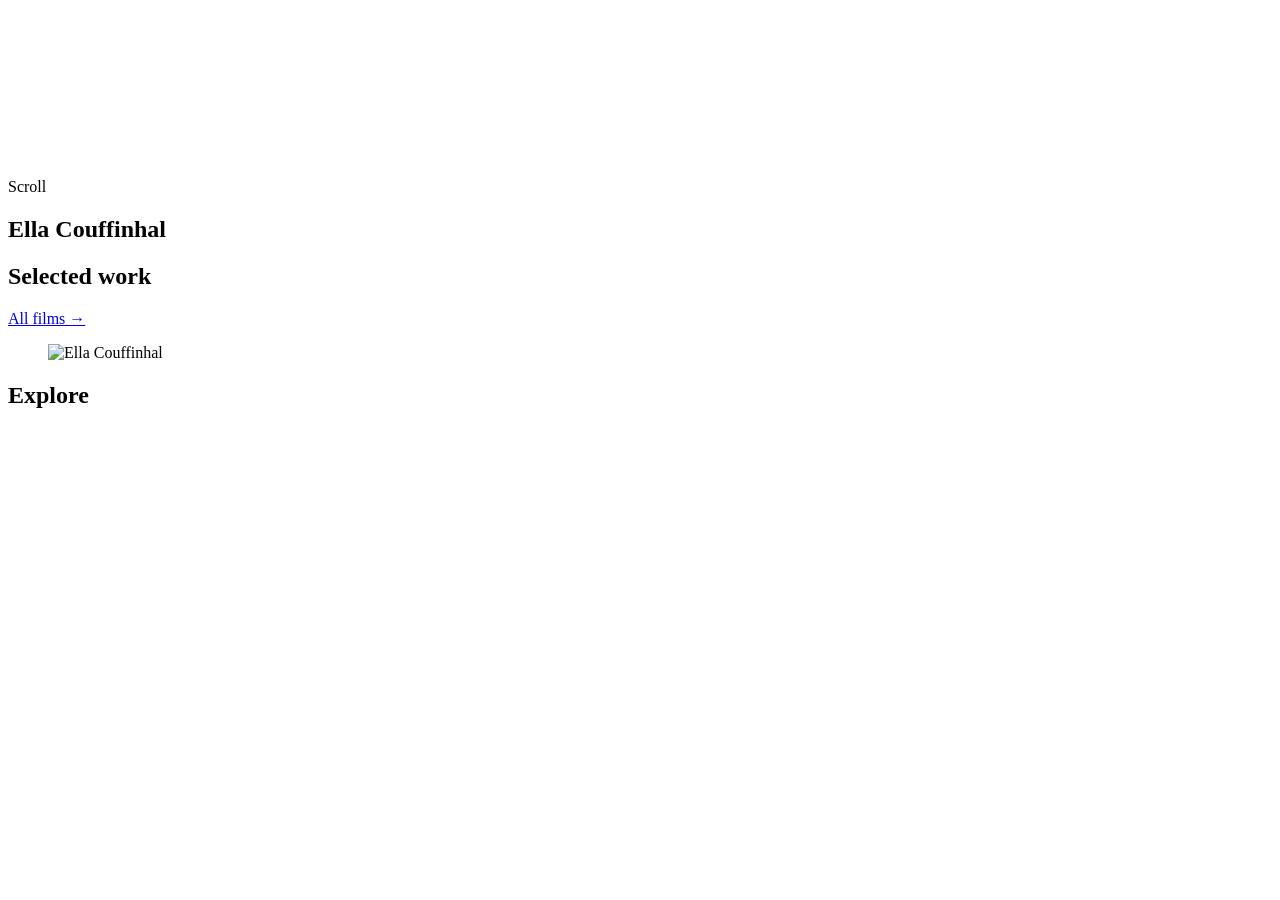
==== src/index.html @ bdd9f0d0 "Portfolio site: home, category, project, festival and contact pages Static HTML/CSS/JS + GSAP served" ====
<!DOCTYPE html>
<html lang="en">
<head>
    <meta charset="UTF-8">
    <meta name="viewport" content="width=device-width, initial-scale=1.0">
    <title>Ella Couffinhal — Director</title>
    <meta name="description" content="Ella Couffinhal, director. Fiction, commercials and music videos.">
    <meta property="og:title" content="Ella Couffinhal — Director">
    <meta property="og:description" content="Ella Couffinhal, director. Fiction, commercials and music videos.">
    <meta property="og:type" content="website">
    <meta name="theme-color" content="#0c0b0a">
    <link rel="icon" href="/assets/favicon.svg" type="image/svg+xml">
    <link rel="preconnect" href="https://api.fontshare.com" crossorigin>
    <link rel="stylesheet" href="https://api.fontshare.com/v2/css?f[]=cabinet-grotesk@800&f[]=satoshi@400,500,700&display=swap">
    <link rel="stylesheet" href="/css/style.css">
</head>
<body data-page="home">
<main>
    <section class="hero">
        <div class="hero__video"><video id="hero-video" autoplay muted loop playsinline preload="auto"></video></div>
        <div class="hero__inner">
            <div class="hero__row">
                <p class="hero__lead" id="hero-lead"></p>
                <span class="hero__scroll eyebrow"><i></i>Scroll</span>
            </div>
            <h1 class="hero__title display" id="hero-title">Ella Couffinhal</h1>
        </div>
    </section>

    <section class="section wrap" id="work">
        <div class="section-head">
            <h2 class="display line-mask"><span>Selected work</span></h2>
            <a class="link-arrow" href="/fiction/">All films &#8594;</a>
        </div>
        <div class="mosaic" id="mosaic"></div>
    </section>

    <div class="marquee" aria-label="All projects"><div class="marquee__track" id="marquee"></div></div>

    <section class="section wrap" id="about">
        <div class="about">
            <figure class="about__portrait" id="about-portrait">
                <img alt="Ella Couffinhal" loading="lazy">
            </figure>
            <div>
                <h2 class="about__heading display" id="about-heading"></h2>
                <p class="about__text" id="about-text"></p>
                <dl class="about__facts" id="about-facts"></dl>
            </div>
        </div>
    </section>

    <section class="wrap" style="padding-bottom:clamp(96px,14vw,200px)">
        <div class="section-head">
            <h2 class="display line-mask"><span>Explore</span></h2>
        </div>
        <div class="slices" id="slices"></div>
    </section>
</main>
<footer data-footer></footer>

<script src="/js/vendor/gsap.min.js"></script>
<script src="/js/vendor/ScrollTrigger.min.js"></script>
<script src="/js/data.js"></script>
<script src="/js/main.js"></script>
</body>
</html>
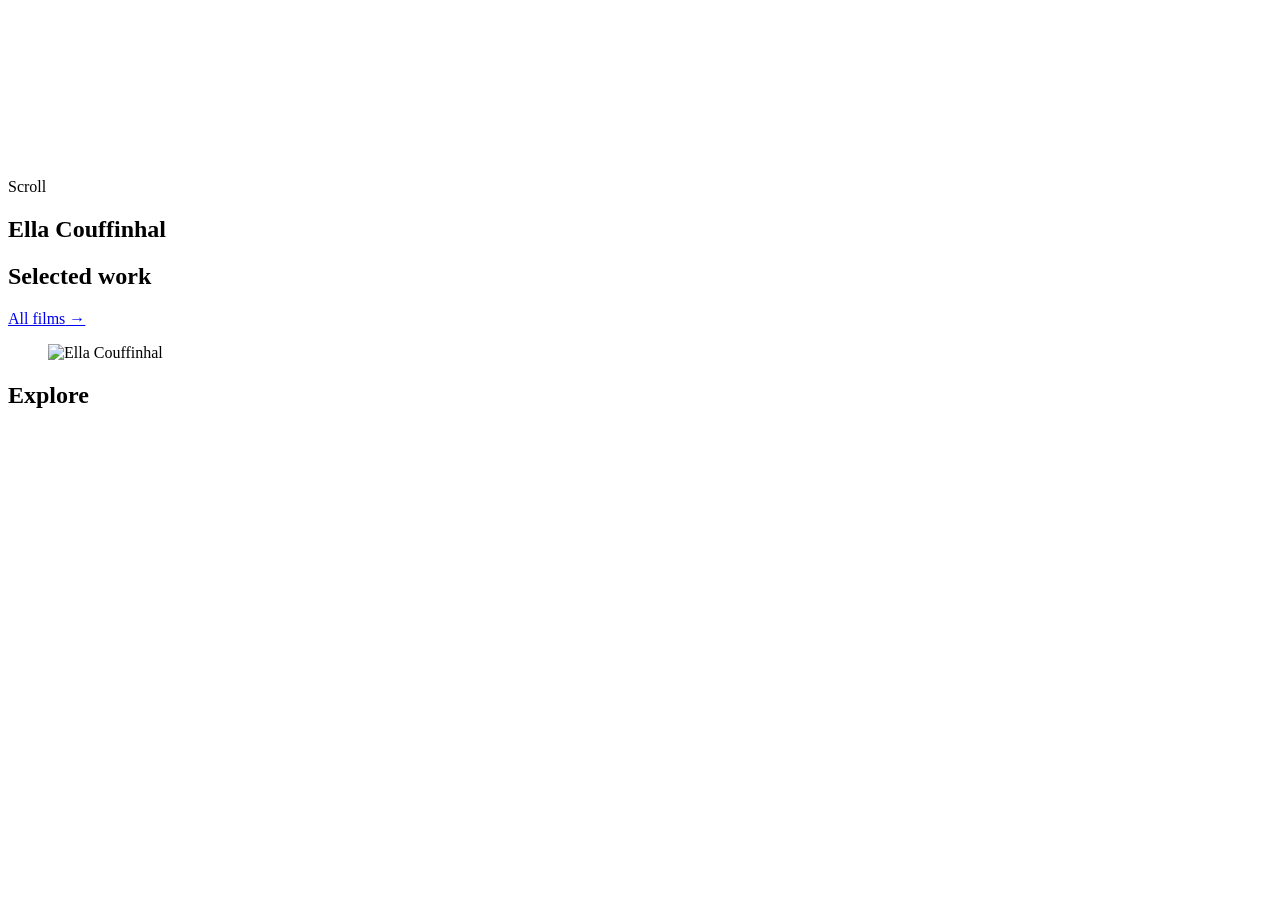
==== commit 9cc903b4: "Add French version with FR / EN language switch Interface strings live in js/i18n.js, content is tra" ====
--- a/src/index.html
+++ b/src/index.html
@@ -21,7 +21,7 @@
         <div class="hero__inner">
             <div class="hero__row">
                 <p class="hero__lead" id="hero-lead"></p>
-                <span class="hero__scroll eyebrow"><i></i>Scroll</span>
+                <span class="hero__scroll eyebrow"><i></i><span data-i18n="scroll">Scroll</span></span>
             </div>
             <h1 class="hero__title display" id="hero-title">Ella Couffinhal</h1>
         </div>
@@ -29,13 +29,13 @@
 
     <section class="section wrap" id="work">
         <div class="section-head">
-            <h2 class="display line-mask"><span>Selected work</span></h2>
-            <a class="link-arrow" href="/fiction/">All films &#8594;</a>
+            <h2 class="display line-mask"><span data-i18n="selectedWork">Selected work</span></h2>
+            <a class="link-arrow" href="/fiction/"><span data-i18n="allFilms">All films</span> &#8594;</a>
         </div>
         <div class="mosaic" id="mosaic"></div>
     </section>
 
-    <div class="marquee" aria-label="All projects"><div class="marquee__track" id="marquee"></div></div>
+    <div class="marquee" aria-label="All projects" data-i18n-label="allProjects"><div class="marquee__track" id="marquee"></div></div>
 
     <section class="section wrap" id="about">
         <div class="about">
@@ -52,7 +52,7 @@
 
     <section class="wrap" style="padding-bottom:clamp(96px,14vw,200px)">
         <div class="section-head">
-            <h2 class="display line-mask"><span>Explore</span></h2>
+            <h2 class="display line-mask"><span data-i18n="explore">Explore</span></h2>
         </div>
         <div class="slices" id="slices"></div>
     </section>
@@ -61,6 +61,7 @@
 
 <script src="/js/vendor/gsap.min.js"></script>
 <script src="/js/vendor/ScrollTrigger.min.js"></script>
+<script src="/js/i18n.js"></script>
 <script src="/js/data.js"></script>
 <script src="/js/main.js"></script>
 </body>
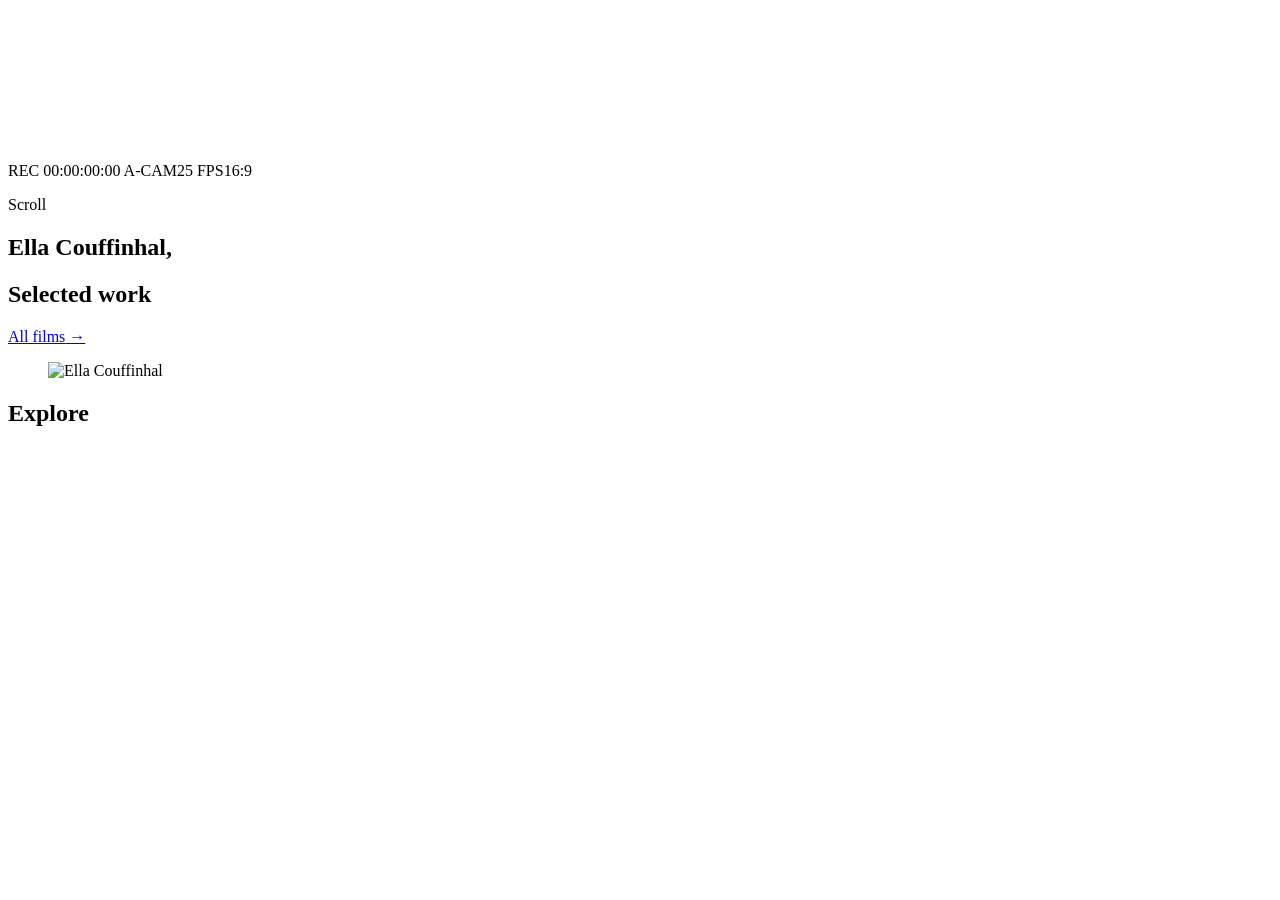
==== commit 8f74b5cb: "Film-inspired redesign, smooth scroll and portrait - Home hero shows the job title in difference ble" ====
--- a/src/index.html
+++ b/src/index.html
@@ -11,22 +11,31 @@
     <meta name="theme-color" content="#0c0b0a">
     <link rel="icon" href="/assets/favicon.svg" type="image/svg+xml">
     <link rel="preconnect" href="https://api.fontshare.com" crossorigin>
-    <link rel="stylesheet" href="https://api.fontshare.com/v2/css?f[]=cabinet-grotesk@800&f[]=satoshi@400,500,700&display=swap">
+    <link rel="preconnect" href="https://fonts.googleapis.com">
+    <link rel="preconnect" href="https://fonts.gstatic.com" crossorigin>
+    <link rel="stylesheet" href="https://api.fontshare.com/v2/css?f[]=tanker@400&f[]=supreme@400,500,700&display=swap">
+    <link rel="stylesheet" href="https://fonts.googleapis.com/css2?family=Instrument+Serif:ital@0;1&family=Martian+Mono:wght@400;500&display=swap">
     <link rel="stylesheet" href="/css/style.css">
 </head>
 <body data-page="home">
 <main>
     <section class="hero">
         <div class="hero__video"><video id="hero-video" autoplay muted loop playsinline preload="auto"></video></div>
+        <div class="viewfinder" aria-hidden="true">
+            <i class="tl"></i><i class="tr"></i><i class="bl"></i><i class="br"></i><i class="cross"></i>
+            <span class="vf-rec"><b></b>REC <span id="hero-tc">00:00:00:00</span></span>
+            <span class="vf-meta"><span>A-CAM</span><span>25 FPS</span><span>16:9</span></span>
+        </div>
         <div class="hero__inner">
             <div class="hero__row">
                 <p class="hero__lead" id="hero-lead"></p>
-                <span class="hero__scroll eyebrow"><i></i><span data-i18n="scroll">Scroll</span></span>
+                <span class="hero__scroll mono"><i></i><span data-i18n="scroll">Scroll</span></span>
             </div>
-            <h1 class="hero__title display" id="hero-title">Ella Couffinhal</h1>
+            <h1 class="hero__title display"><span class="sr-only">Ella Couffinhal, </span><span id="hero-title"></span></h1>
         </div>
     </section>
 
+    <div class="page-body">
     <section class="section wrap" id="work">
         <div class="section-head">
             <h2 class="display line-mask"><span data-i18n="selectedWork">Selected work</span></h2>
@@ -56,11 +65,13 @@
         </div>
         <div class="slices" id="slices"></div>
     </section>
+    </div>
 </main>
 <footer data-footer></footer>
 
 <script src="/js/vendor/gsap.min.js"></script>
 <script src="/js/vendor/ScrollTrigger.min.js"></script>
+<script src="/js/vendor/lenis.min.js"></script>
 <script src="/js/i18n.js"></script>
 <script src="/js/data.js"></script>
 <script src="/js/main.js"></script>
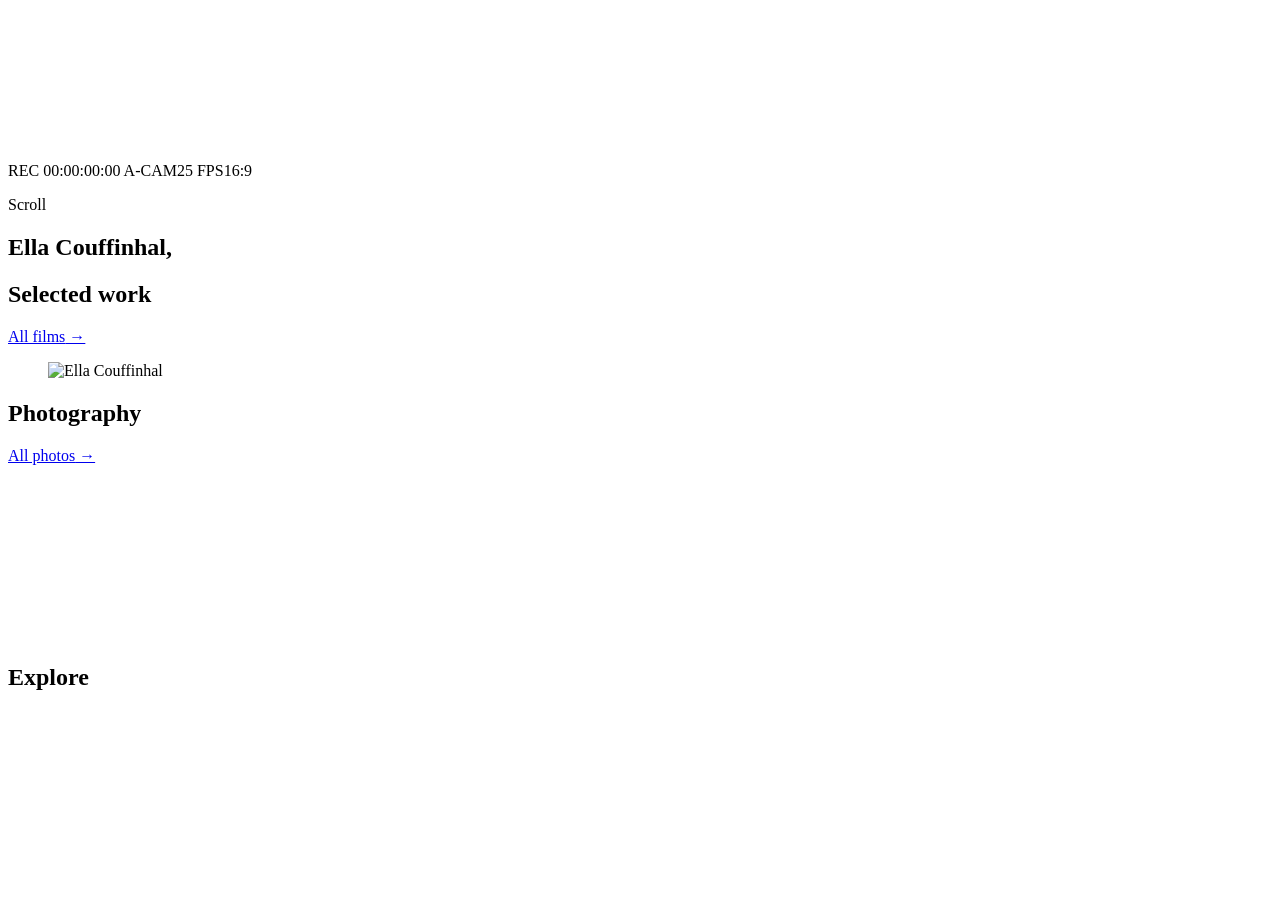
==== commit ca0a9c52: "Photos page and home photo strip; Concerts shows the concert photos and joins Explore; project texts" ====
--- a/src/index.html
+++ b/src/index.html
@@ -3,10 +3,10 @@
 <head>
     <meta charset="UTF-8">
     <meta name="viewport" content="width=device-width, initial-scale=1.0">
-    <title>Ella Couffinhal — Director</title>
-    <meta name="description" content="Ella Couffinhal, director. Fiction, commercials and music videos.">
-    <meta property="og:title" content="Ella Couffinhal — Director">
-    <meta property="og:description" content="Ella Couffinhal, director. Fiction, commercials and music videos.">
+    <title>Ella Couffinhal — Cinematographer</title>
+    <meta name="description" content="Ella Couffinhal, cinematographer, camera assistant and editor. Fiction, commercials and music videos.">
+    <meta property="og:title" content="Ella Couffinhal — Cinematographer">
+    <meta property="og:description" content="Ella Couffinhal, cinematographer, camera assistant and editor. Fiction, commercials and music videos.">
     <meta property="og:type" content="website">
     <meta name="theme-color" content="#0c0b0a">
     <link rel="icon" href="/assets/favicon.svg" type="image/svg+xml">
@@ -59,7 +59,15 @@
         </div>
     </section>
 
-    <section class="wrap" style="padding-bottom:clamp(96px,14vw,200px)">
+    <section class="strip" id="photo-strip">
+        <div class="section-head wrap">
+            <h2 class="display line-mask"><span data-i18n="photography">Photography</span></h2>
+            <a class="link-arrow" href="/photos/"><span data-i18n="allPhotos">All photos</span> &#8594;</a>
+        </div>
+        <div class="strip__viewport"><div class="strip__track" id="strip"></div></div>
+    </section>
+
+    <section class="wrap" style="padding-block:clamp(96px,14vw,200px)">
         <div class="section-head">
             <h2 class="display line-mask"><span data-i18n="explore">Explore</span></h2>
         </div>
